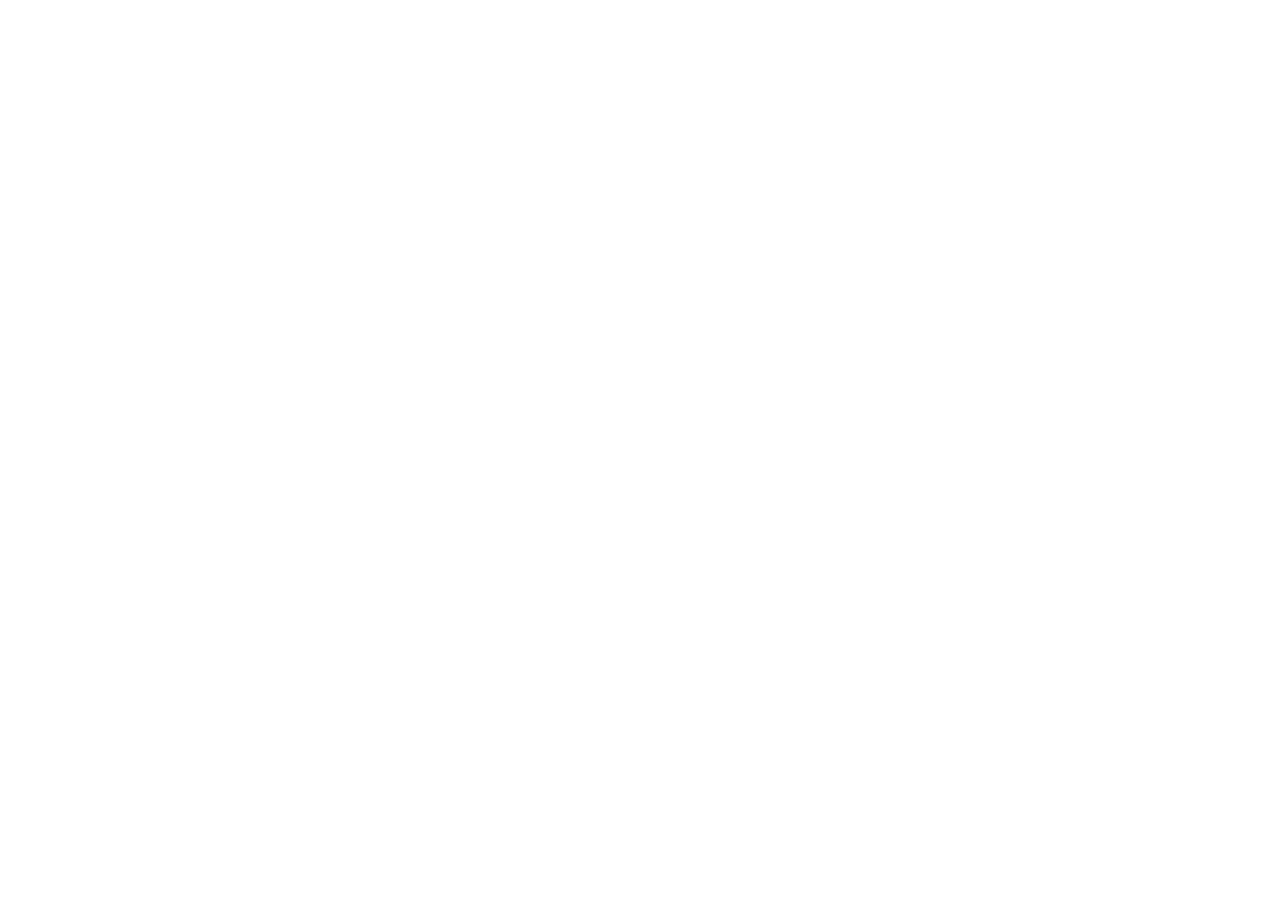
==== front/index.html @ 40ee21f7 "修改位置" ====
<!doctype html>
<html lang="zh-CN">
  <head>
    <meta charset="UTF-8" />
    <link rel="icon" type="image/svg+xml" href="/vite.svg" />
    <meta name="viewport" content="width=device-width, initial-scale=1.0" />
    <title>无敌leecontacts</title>
  </head>
  <body>
    <div id="root"></div>
    <script type="module" src="/src/main.tsx"></script>
  </body>
</html>
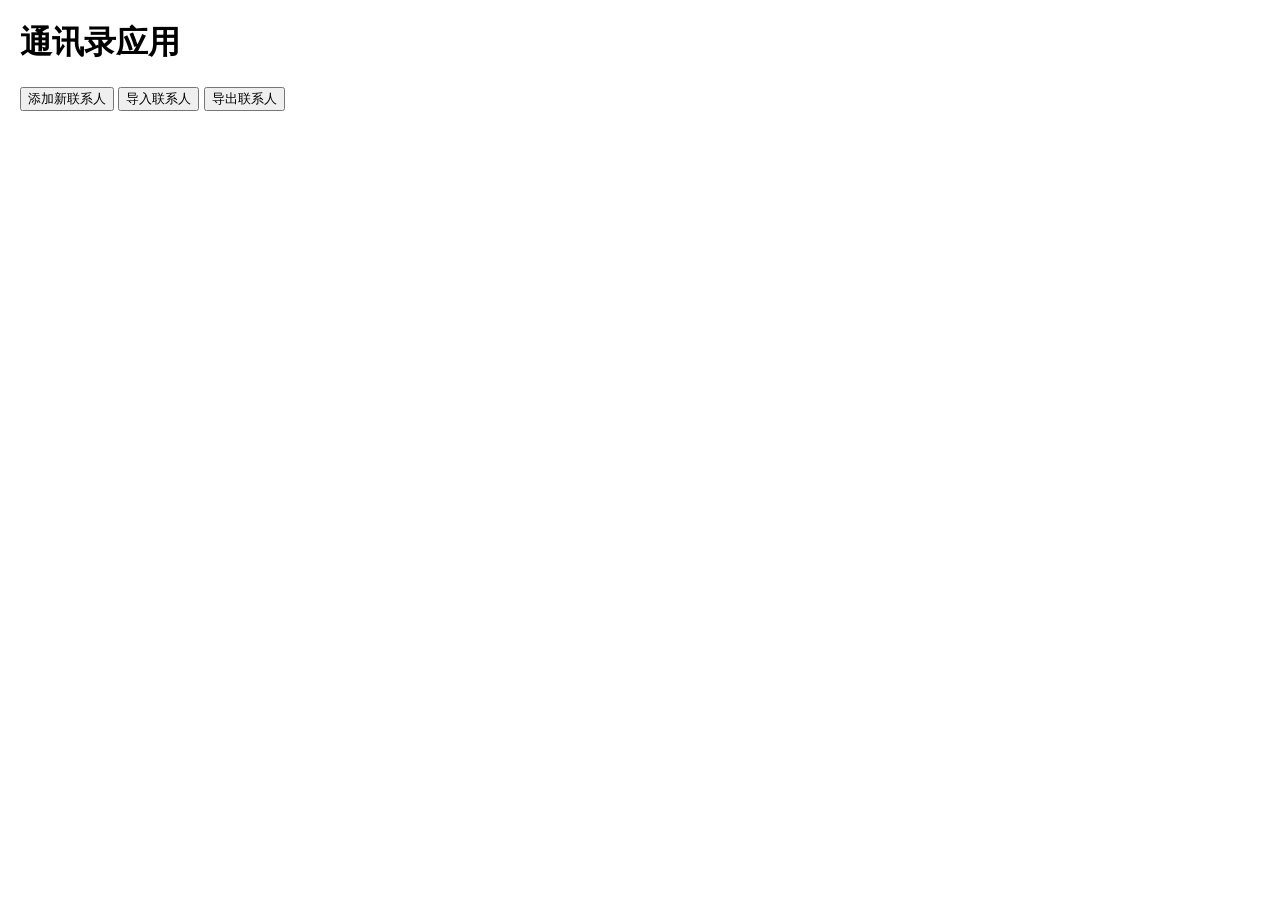
==== commit ac673518: "修改版本" ====
--- a/front/index.html
+++ b/front/index.html
@@ -1,14 +1,294 @@
-<!doctype html>
-<html lang="zh-CN">
-  <head>
-    <meta charset="UTF-8" />
-    <link rel="icon" type="image/svg+xml" href="/vite.svg" />
-    <meta name="viewport" content="width=device-width, initial-scale=1.0" />
-    <title>无敌leecontacts</title>
-  </head>
-  <body>
-    <div id="root"></div>
-    <script type="module" src="/src/main.tsx"></script>
-  </body>
+<!DOCTYPE html>
+<html lang="en">
+<head>
+    <meta charset="UTF-8">
+    <meta name="viewport" content="width=device-width, initial-scale=1.0">
+    <title>通讯录</title>
+    <style>
+        body { font-family: sans-serif; margin: 20px; }
+        .contact-list { list-style: none; padding: 0; }
+        .contact-item { background: #f4f4f4; margin-bottom: 10px; padding: 10px; border-radius: 5px; display: flex; justify-content: space-between; align-items: center; }
+        .contact-info { flex-grow: 1; }
+        .contact-item.favorite { background: #fffacd; } /* 淡黄色表示收藏 */
+        .favorite-btn { background: none; border: none; cursor: pointer; font-size: 1.5em; }
+        .favorite-btn.is-favorite { color: gold; }
+    </style>
+</head>
+<body>
+    <h1>通讯录应用</h1>
+
+    <div>
+        <button id="add-contact-btn">添加新联系人</button>
+        <input type="file" id="import-file-input" accept=".xlsx" style="display: none;">
+        <button id="import-btn">导入联系人</button>
+        <button id="export-btn">导出联系人</button>
+    </div>
+
+    <ul id="contact-list" class="contact-list">
+        <!-- 联系人将在这里渲染 -->
+    </ul>
+
+    <!-- 联系人编辑/添加模态框 -->
+    <div id="contact-modal" style="display: none; position: fixed; top: 0; left: 0; width: 100%; height: 100%; background: rgba(0,0,0,0.5); justify-content: center; align-items: center;">
+        <div style="background: white; padding: 20px; border-radius: 8px; width: 400px;">
+            <h2><span id="modal-title">添加新联系人</span></h2>
+            <form id="contact-form">
+                <input type="hidden" id="contact-id">
+                <label for="contact-name">姓名:</label><br>
+                <input type="text" id="contact-name" required><br><br>
+
+                <div id="contact-details-container">
+                    <h3>联系方式:</h3>
+                    <!-- 联系方式将在这里动态添加 -->
+                </div>
+                <button type="button" id="add-detail-btn">添加联系方式</button><br><br>
+
+                <button type="submit">保存</button>
+                <button type="button" id="close-modal-btn">取消</button>
+            </form>
+        </div>
+    </div>
+
+    <script>
+        const contactList = document.getElementById('contact-list');
+        const addContactBtn = document.getElementById('add-contact-btn');
+        const contactModal = document.getElementById('contact-modal');
+        const closeModalBtn = document.getElementById('close-modal-btn');
+        const contactForm = document.getElementById('contact-form');
+        const contactIdInput = document.getElementById('contact-id');
+        const contactNameInput = document.getElementById('contact-name');
+        const contactDetailsContainer = document.getElementById('contact-details-container');
+        const addDetailBtn = document.getElementById('add-detail-btn');
+        const modalTitle = document.getElementById('modal-title');
+        const importFileInput = document.getElementById('import-file-input');
+        const importBtn = document.getElementById('import-btn');
+        const exportBtn = document.getElementById('export-btn');
+
+        let currentEditingContact = null; // 用于存储当前正在编辑的联系人
+
+        const API_BASE_URL = 'http://127.0.0.1:5000'; // 后端 API 地址
+
+        async function fetchContacts() {
+            try {
+                const response = await fetch(`${API_BASE_URL}/contacts`);
+                const data = await response.json();
+                return data;
+            } catch (error) {
+                console.error('获取联系人失败:', error);
+                return [];
+            }
+        }
+
+        async function updateFavoriteStatus(contactId, isFavorite) {
+            try {
+                const response = await fetch(`${API_BASE_URL}/contacts/${contactId}/favorite`, {
+                    method: 'PUT',
+                    headers: {
+                        'Content-Type': 'application/json',
+                    },
+                    body: JSON.stringify({ is_favorite: isFavorite }),
+                });
+                if (!response.ok) {
+                    throw new Error('更新收藏状态失败');
+                }
+                const updatedContact = await response.json();
+                console.log('联系人收藏状态更新成功:', updatedContact);
+                renderContacts(); // 重新渲染列表以更新 UI
+            } catch (error) {
+                console.error('更新收藏状态失败:', error);
+            }
+        }
+
+        async function renderContacts() {
+            const contacts = await fetchContacts();
+            contactList.innerHTML = ''; // 清空现有列表
+            contacts.forEach(contact => {
+                const listItem = document.createElement('li');
+                listItem.className = `contact-item ${contact.is_favorite ? 'favorite' : ''}`;
+                listItem.innerHTML = `
+                    <div class="contact-info">
+                        <h3>${contact.name}</h3>
+                        ${contact.contact_details.map(detail => `<p>${detail.type}: ${detail.value}</p>`).join('')}
+                    </div>
+                    <div>
+                        <button class="favorite-btn ${contact.is_favorite ? 'is-favorite' : ''}" data-id="${contact.id}">★</button>
+                        <button class="edit-contact-btn" data-id="${contact.id}">编辑</button>
+                        <button class="delete-contact-btn" data-id="${contact.id}">删除</button>
+                    </div>
+                `;
+                contactList.appendChild(listItem);
+            });
+        }
+
+        function openModal(contact = null) {
+            contactModal.style.display = 'flex';
+            contactForm.reset(); // 重置表单
+            contactDetailsContainer.innerHTML = '<h3>联系方式:</h3>'; // 清空联系方式
+            currentEditingContact = contact;
+
+            if (contact) {
+                modalTitle.textContent = '编辑联系人';
+                contactIdInput.value = contact.id;
+                contactNameInput.value = contact.name;
+                contact.contact_details.forEach(detail => addDetailInput(detail.type, detail.value));
+            } else {
+                modalTitle.textContent = '添加新联系人';
+                contactIdInput.value = '';
+                addDetailInput(); // 默认添加一个空白联系方式
+            }
+        }
+
+        function closeModal() {
+            contactModal.style.display = 'none';
+        }
+
+        function addDetailInput(type = '', value = '') {
+            const detailDiv = document.createElement('div');
+            detailDiv.className = 'contact-detail-item';
+            detailDiv.innerHTML = `
+                <select class="detail-type">
+                    <option value="phone" ${type === 'phone' ? 'selected' : ''}>电话</option>
+                    <option value="email" ${type === 'email' ? 'selected' : ''}>邮箱</option>
+                    <option value="other" ${type === 'other' ? 'selected' : ''}>其他</option>
+                </select>
+                <input type="text" class="detail-value" value="${value}" required>
+                <button type="button" class="remove-detail-btn">删除</button><br>
+            `;
+            contactDetailsContainer.appendChild(detailDiv);
+
+            detailDiv.querySelector('.remove-detail-btn').addEventListener('click', (event) => {
+                detailDiv.remove();
+            });
+        }
+
+        addContactBtn.addEventListener('click', () => openModal());
+        closeModalBtn.addEventListener('click', closeModal);
+        addDetailBtn.addEventListener('click', () => addDetailInput());
+
+        importBtn.addEventListener('click', () => importFileInput.click());
+
+        importFileInput.addEventListener('change', async (event) => {
+            const file = event.target.files[0];
+            if (!file) return;
+
+            const formData = new FormData();
+            formData.append('file', file);
+
+            try {
+                const response = await fetch(`${API_BASE_URL}/import_contacts`, {
+                    method: 'POST',
+                    body: formData,
+                });
+                if (!response.ok) {
+                    throw new Error('导入失败');
+                }
+                alert('联系人导入成功！');
+                renderContacts(); // 重新渲染列表
+            } catch (error) {
+                console.error('导入联系人失败:', error);
+                alert('导入联系人失败！');
+            }
+            event.target.value = ''; // 清空文件输入，以便再次导入相同文件
+        });
+
+        exportBtn.addEventListener('click', () => {
+            window.location.href = `${API_BASE_URL}/export_contacts`;
+        });
+
+        contactForm.addEventListener('submit', async (event) => {
+            event.preventDefault();
+
+            const contactId = contactIdInput.value;
+            const name = contactNameInput.value;
+            const contactDetails = [];
+            document.querySelectorAll('.contact-detail-item').forEach(item => {
+                const type = item.querySelector('.detail-type').value;
+                const value = item.querySelector('.detail-value').value;
+                if (value) {
+                    contactDetails.push({ type, value });
+                }
+            });
+
+            const contactData = {
+                name,
+                contact_details: contactDetails
+            };
+
+            console.log('Sending contact data:', contactData); // 添加日志
+
+            try {
+                let response;
+                if (contactId) {
+                    const url = `${API_BASE_URL}/contacts/${contactId}`;
+                    console.log('Updating contact at URL:', url); // 添加日志
+                    response = await fetch(url, {
+                        method: 'PUT',
+                        headers: {
+                            'Content-Type': 'application/json',
+                        },
+                        body: JSON.stringify(contactData),
+                    });
+                } else {
+                    const url = `${API_BASE_URL}/contacts`;
+                    console.log('Creating contact at URL:', url); // 添加日志
+                    response = await fetch(url, {
+                        method: 'POST',
+                        headers: {
+                            'Content-Type': 'application/json',
+                        },
+                        body: JSON.stringify(contactData),
+                    });
+                }
+
+                if (!response.ok) {
+                    throw new Error('保存联系人失败');
+                }
+                closeModal();
+                renderContacts(); // 重新渲染列表
+            } catch (error) {
+                console.error('保存联系人失败:', error);
+                alert('保存联系人失败！');
+            }
+        });
+
+        contactList.addEventListener('click', async (event) => {
+            if (event.target.classList.contains('favorite-btn')) {
+                const contactId = parseInt(event.target.dataset.id);
+                const contactItem = event.target.closest('.contact-item');
+                const currentFavoriteStatus = contactItem.classList.contains('favorite');
+                updateFavoriteStatus(contactId, !currentFavoriteStatus); // 调用后端 API 更新状态
+            } else if (event.target.classList.contains('edit-contact-btn')) {
+                const contactId = parseInt(event.target.dataset.id);
+                fetch(`${API_BASE_URL}/contacts`)
+                    .then(response => response.json())
+                    .then(contactsData => {
+                        const contactToEdit = contactsData.find(c => c.id === contactId);
+                        if (contactToEdit) {
+                            openModal(contactToEdit);
+                        }
+                    })
+                    .catch(error => console.error('获取联系人详情失败:', error));
+            } else if (event.target.classList.contains('delete-contact-btn')) {
+                const contactId = parseInt(event.target.dataset.id);
+                if (confirm('确定要删除此联系人吗？')) {
+                    try {
+                        const response = await fetch(`${API_BASE_URL}/contacts/${contactId}`, {
+                            method: 'DELETE',
+                        });
+                        if (!response.ok) {
+                            throw new Error('删除联系人失败');
+                        }
+                        console.log('联系人删除成功');
+                        renderContacts(); // 重新渲染列表
+                    } catch (error) {
+                        console.error('删除联系人失败:', error);
+                        alert('删除联系人失败！');
+                    }
+                }
+            }
+        });
+
+        renderContacts(); // 初始化渲染
+    </script>
+</body>
 </html>
-
